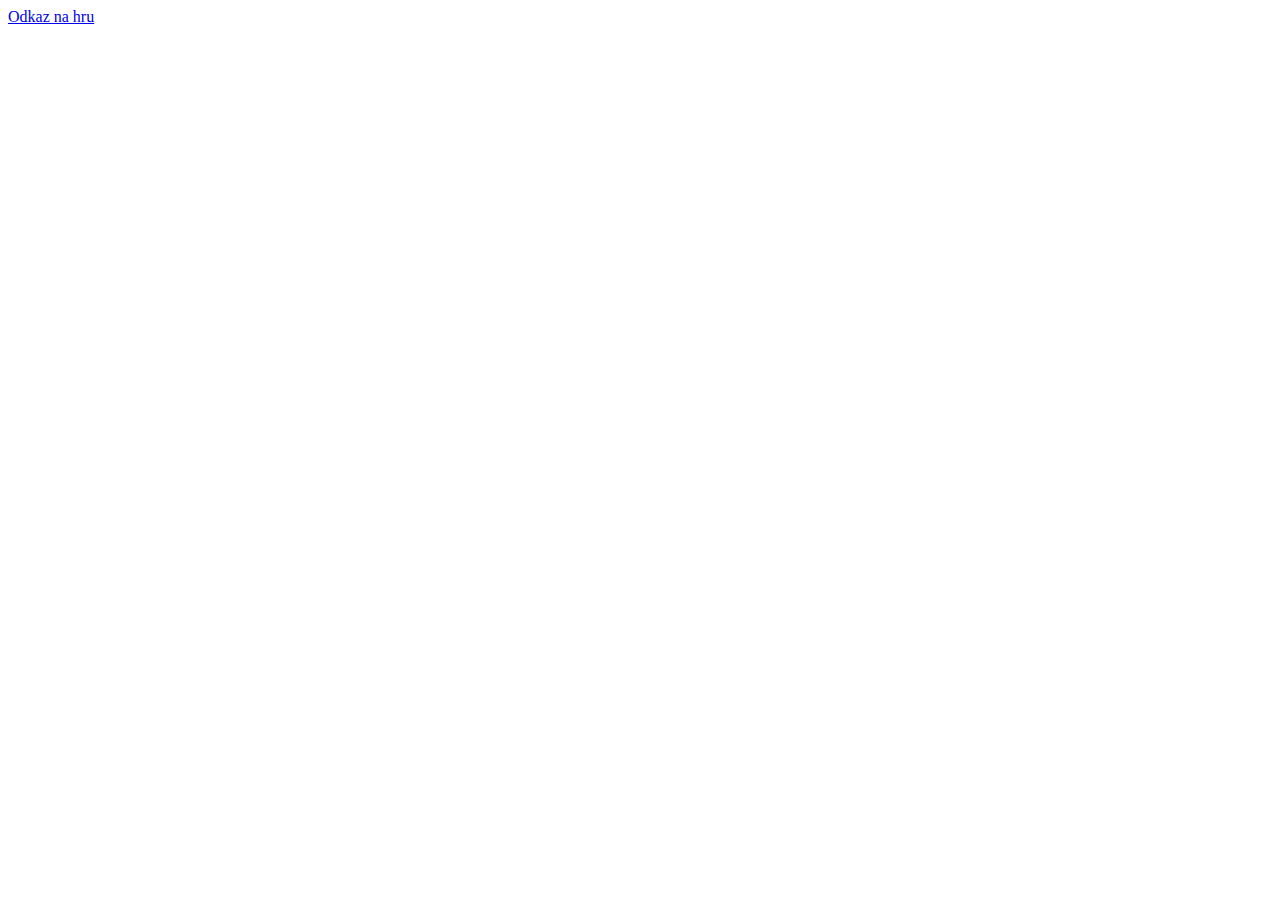
==== index.html @ 2d2ea259 "commit index" ====
<!DOCTYPE html>
<html lang="en">
<head>
    <meta charset="UTF-8">
    <meta http-equiv="X-UA-Compatible" content="IE=edge">
    <meta name="viewport" content="width=device-width, initial-scale=1.0">
    <title>ThreeJSThreeDShushter</title>
</head>
<body>
    <a href="./DirectoryName/start.html">Odkaz na hru<a/>
</body>
</html>
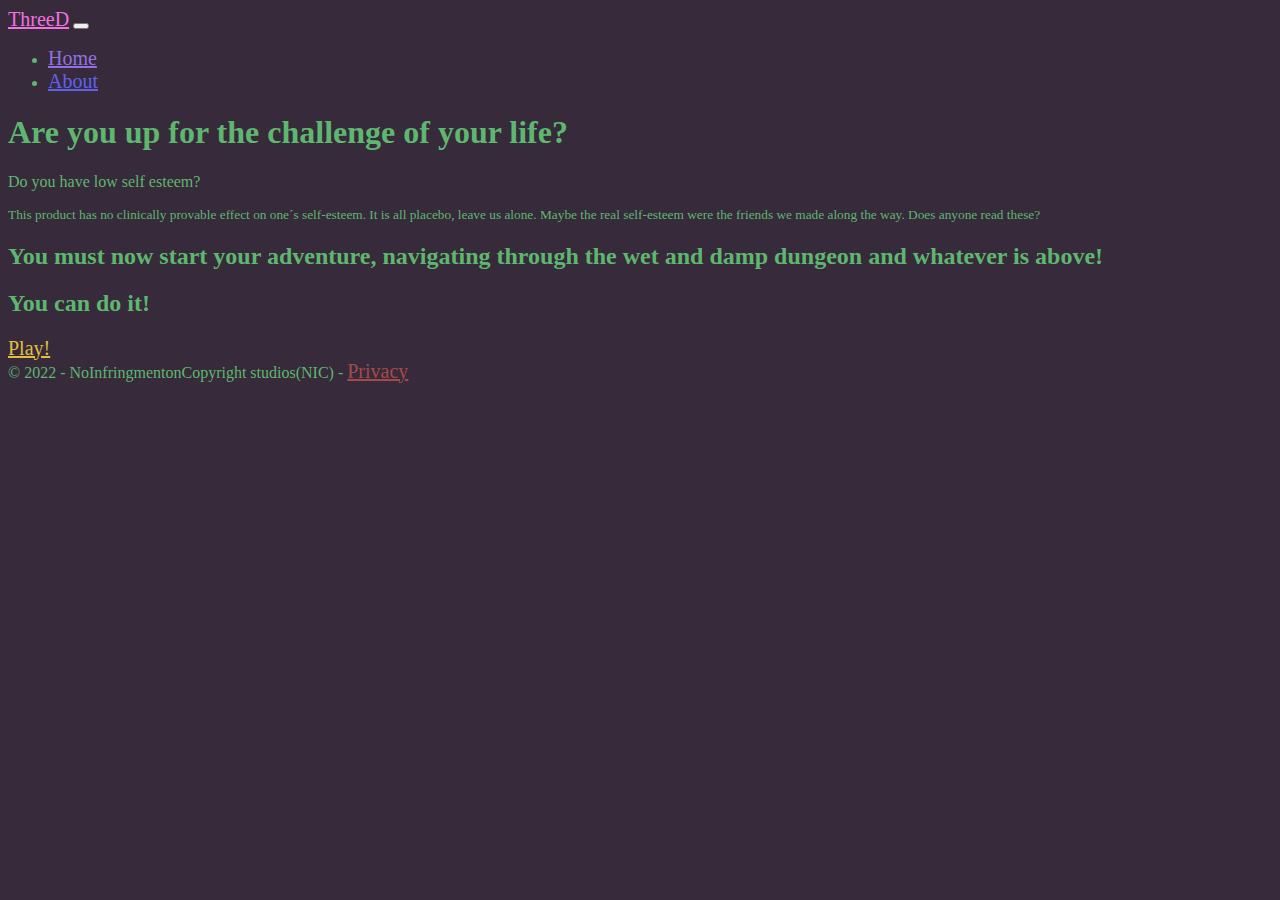
==== commit 8981bde4: "idk" ====
--- a/index.html
+++ b/index.html
@@ -1,12 +1,55 @@
-<!DOCTYPE html>
-<html lang="en">
-<head>
-    <meta charset="UTF-8">
-    <meta http-equiv="X-UA-Compatible" content="IE=edge">
+<html lang="en"><head>
+    <meta charset="utf-8">
     <meta name="viewport" content="width=device-width, initial-scale=1.0">
-    <title>ThreeJSThreeDShushter</title>
+    <title>Home page - ThreeDShusher</title>
+   <link href="https://cdn.jsdelivr.net/npm/bootstrap@5.0.2/dist/css/bootstrap.min.css" rel="stylesheet" integrity="sha384-EVSTQN3/azprG1Anm3QDgpJLIm9Nao0Yz1ztcQTwFspd3yD65VohhpuuCOmLASjC" crossorigin="anonymous">
+      <link rel="stylesheet" href="./Universal.css">
+    
 </head>
 <body>
-    <a href="./DirectoryName/start.html">Odkaz na hru<a/>
-</body>
-</html>
+    <header>
+        <nav b-u0tn6k2r1v="" class="navbar navbar-expand-sm navbar-toggleable-sm  border-bottom box-shadow mb-3">
+            <div b-u0tn6k2r1v="" class="container">
+                <a class="navbar-brand" style=" color: #F171e1 " href="/">ThreeD</a>
+                <button b-u0tn6k2r1v="" class="navbar-toggler" type="button" data-bs-toggle="collapse" data-bs-target=".navbar-collapse" aria-controls="navbarSupportedContent" aria-expanded="false" aria-label="Toggle navigation">
+                    <span b-u0tn6k2r1v="" class="navbar-toggler-icon"></span>
+                </button>
+                <div b-u0tn6k2r1v="" class="navbar-collapse collapse d-sm-inline-flex justify-content-between">
+                    <ul b-u0tn6k2r1v="" class="navbar-nav flex-grow-1">
+                        <li b-u0tn6k2r1v="" class="nav-item">
+                            <a class="nav-link" style="color: #9171e1 " href="/">Home</a>
+                        </li>
+                        <li b-u0tn6k2r1v="" class="nav-item">
+                            <a class="nav-link" style=" color: #6161f1 " href="/Privacy">About</a>
+                        </li>
+                    </ul>
+                </div>
+            </div>
+        </nav>
+    </header>
+    <div b-u0tn6k2r1v="" class="container">
+        <main b-u0tn6k2r1v="" role="main" class="pb-3">
+            <link href="/css/Universal.css" rel="stylesheet" type="text/css">
+<div class="text-center">
+   <h1>Are you up for the challenge of your life?</h1>
+
+<p>Do you have low self esteem?</p>
+<small>This product has no clinically provable effect on one´s self-esteem. It is all placebo, leave us alone. Maybe the real self-esteem were the friends we made along the way. Does anyone read these?</small>
+
+
+      </p><h2>You must now start your adventure, navigating through the wet and damp dungeon and whatever is above!</h2>
+        <h2>You can do it!</h2>
+        <a href="../TheDampeningDarkness">Play!</a>
+</div>
+
+        </main>
+    </div>
+
+    <footer b-u0tn6k2r1v="" class="border-top footer text-muted">
+        <div b-u0tn6k2r1v="" class="container">
+            © 2022 - NoInfringmentonCopyright studios(NIC) - <a style=" color: #a54a4a;" href="/Privacy">Privacy</a>
+        </div>
+    </footer>
+
+    
+</body></html>
--- a/Universal.css
+++ b/Universal.css
@@ -0,0 +1,20 @@
+﻿html {
+    font-size: 16px;
+    background-color: #362a3b;
+    position: relative;
+    min-height: 100%;
+    
+    
+}
+
+body {
+    margin-bottom: 60px;
+    background-color: #362a3b;
+    color: #5eb76e;
+   /* color: #7fee93; */
+}
+a {
+    font-size: 20px;
+    color: #e0bf3e;
+   
+}
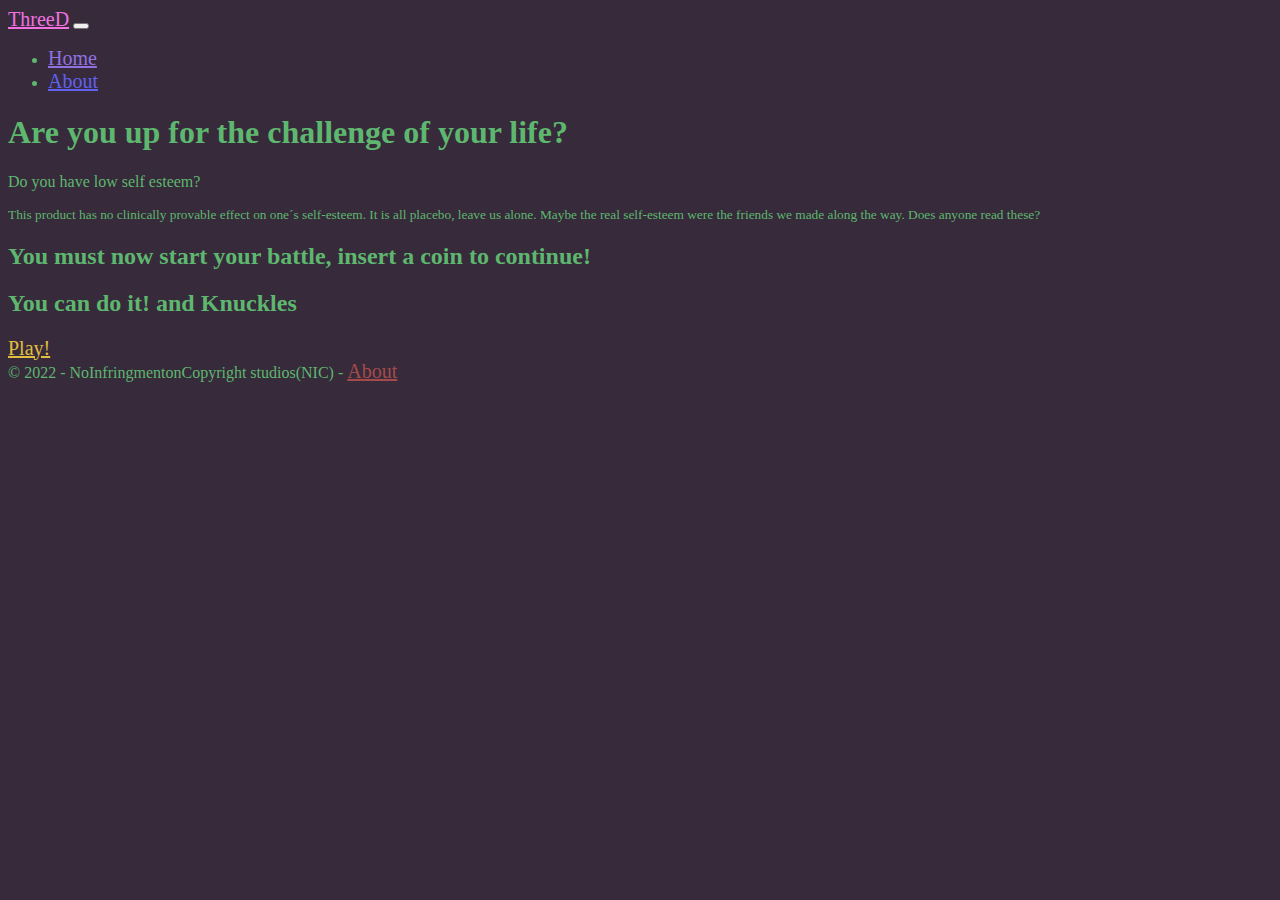
==== commit 21ca31fa: "Update index.html" ====
--- a/index.html
+++ b/index.html
@@ -17,10 +17,10 @@
                 <div b-u0tn6k2r1v="" class="navbar-collapse collapse d-sm-inline-flex justify-content-between">
                     <ul b-u0tn6k2r1v="" class="navbar-nav flex-grow-1">
                         <li b-u0tn6k2r1v="" class="nav-item">
-                            <a class="nav-link" style="color: #9171e1 " href="/">Home</a>
+                            <a class="nav-link" style="color: #9171e1 " href="index.html">Home</a>
                         </li>
                         <li b-u0tn6k2r1v="" class="nav-item">
-                            <a class="nav-link" style=" color: #6161f1 " href="/Privacy">About</a>
+                            <a class="nav-link" style=" color: #6161f1 " href="./DirectoryName/start.html">About</a>
                         </li>
                     </ul>
                 </div>
@@ -37,9 +37,9 @@
 <small>This product has no clinically provable effect on one´s self-esteem. It is all placebo, leave us alone. Maybe the real self-esteem were the friends we made along the way. Does anyone read these?</small>
 
 
-      </p><h2>You must now start your adventure, navigating through the wet and damp dungeon and whatever is above!</h2>
-        <h2>You can do it!</h2>
-        <a href="../TheDampeningDarkness">Play!</a>
+      </p><h2>You must now start your battle, insert a coin to continue!</h2>
+        <h2>You can do it! and Knuckles</h2>
+        <a href="./DirectoryName/three.html">Play!</a>
 </div>
 
         </main>
@@ -47,7 +47,7 @@
 
     <footer b-u0tn6k2r1v="" class="border-top footer text-muted">
         <div b-u0tn6k2r1v="" class="container">
-            © 2022 - NoInfringmentonCopyright studios(NIC) - <a style=" color: #a54a4a;" href="/Privacy">Privacy</a>
+            © 2022 - NoInfringmentonCopyright studios(NIC) - <a style=" color: #a54a4a;" href="./DirectoryName/start.html">About</a>
         </div>
     </footer>
 
